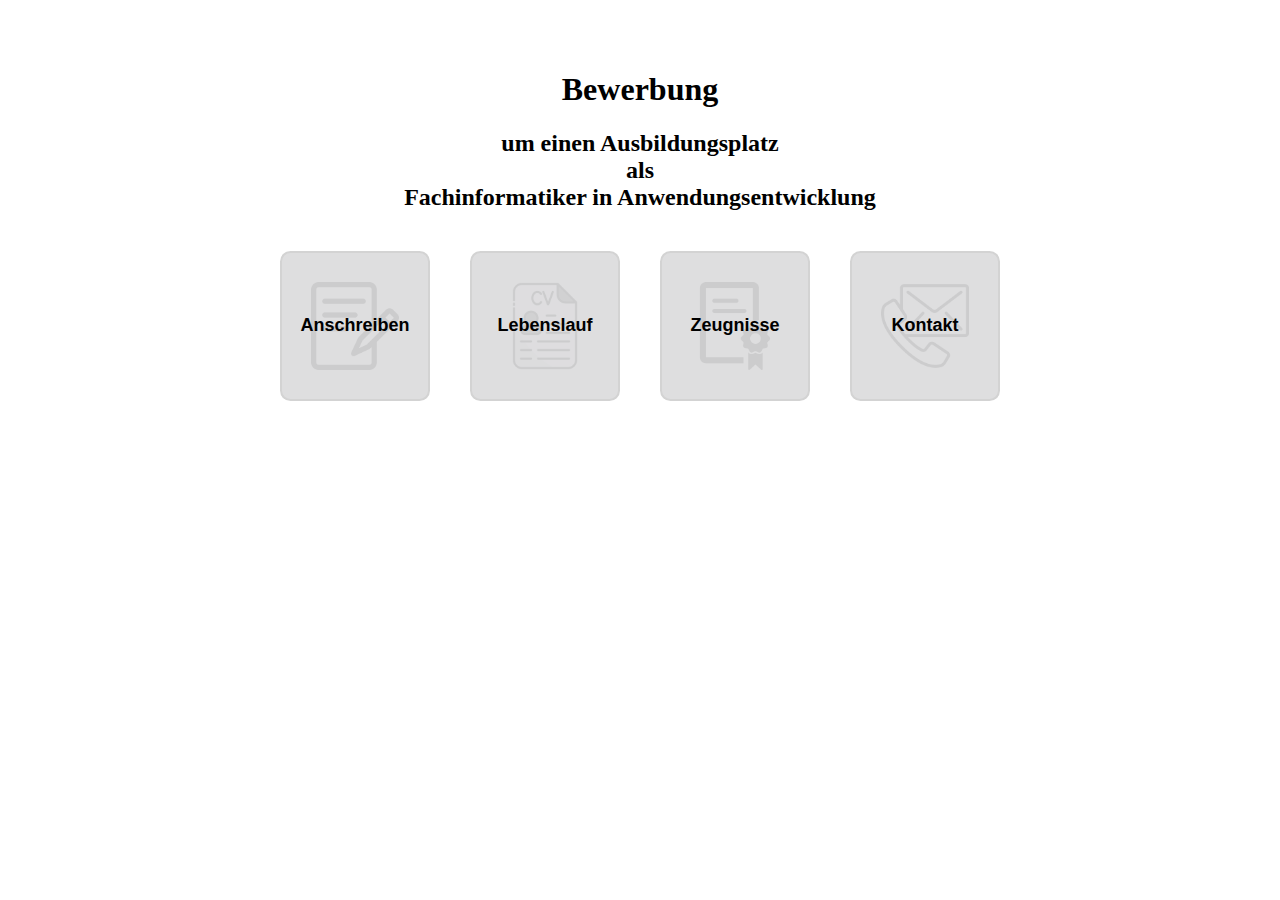
==== index.html @ accc3c57 "Add files via upload" ====
<!DOCTYPE html>
<html lang="de">
<head>
    <meta charset="UTF-8">
    <meta name="viewport" content="width=device-width, initial-scale=1.0">

    <link rel="stylesheet" href="styles.css">

    <title>Bewerbung</title>
</head>

<body class="index">
    <h1>Bewerbung</h1>

    <h2>um einen Ausbildungsplatz 
        <br>als 
        <br>Fachinformatiker in Anwendungsentwicklung
    </h2>

    <div class="button-container">
    <a href="buttons/anschreiben.html" class="link1"><button class="button1"><strong>Anschreiben</strong></button></a>
    <br>
    <a href="buttons/lebenslauf.html" class="link1"><button class="button2"><strong>Lebenslauf</strong></button></a>
    <br>
    <a href="buttons/zeugnisse.html" class="link1"><button class="button3"><strong>Zeugnisse</strong></button></a>
    <br>
    <a href="buttons/kontakt.html" class="link1"><button class="button4"><strong>Kontakt</strong></button></a>
    </div>

</body>
</html>
---- styles.css ----
body {
    padding-top: 50px;
    height: calc(100vh - 50px);
    margin: 0;
}

/*Zentrierte Webpage*/
.index,
.anschreiben,
.lebenslauf,
.zeugnisse {
    text-align: center;
}

/*graue Kopfzeile*/
.grau,
h5 {
    color: gray;
}

/*Zurück oder Weiter Buttons*/
.back,
.forward {
    height: 70px; width: 100px;
    margin: 30px;
    font-size: medium;
    background-color: rgba(145, 145, 150, 0.3);
    border-radius: 7%;
    border: 2px solid rgb(211, 211, 211);
    color: rgb(100, 100, 100);
    cursor: pointer;
}


/*HOMEPAGE*/
/*ab hier sind die Buttons*/
.button-container {
    display: flex;
    justify-content: center;
    align-items: center;
    height: 10vh;
    flex-wrap: wrap;
}

/*Allgemein für alle Buttons in index.html*/
.button1,
.button2,
.button3,
.button4 {
    width: 150px; height: 150px;
    margin: 20px;
    position: relative;
    border: 2px solid rgb(211, 211, 211);
    border-radius: 7%;
    background-color: rgba(145, 145, 150, 0.3);
    text-align: center;
    display: flex;
    align-items: center;
    justify-content: center;
    cursor: pointer;
    font-size: large;
}

/*Pseudo Element für jeweilige Button, da die Hintergrundsbilder nicht gleich sind*/
.button1::before {
    content: '';
    position: absolute;
    width: 100%;
    height: 100%;
    background-image: url(images/anschreiben.png);
    background-size: 60%;
    background-position: center;
    background-repeat: no-repeat;
    opacity: 0.1;
    z-index: -1;
}

.button2::before {
    content: '';
    position: absolute;
    width: 100%;
    height: 100%;
    background-image: url(images/lebenslauf.png);
    background-size: 60%;
    background-position: center;
    background-repeat: no-repeat;
    opacity: 0.1;
    z-index: -1;
}

.button3::before {
    content: '';
    position: absolute;
    width: 100%;
    height: 100%;
    background-image: url(images/zeugnis.png);
    background-size: 60%;
    background-position: center;
    background-repeat: no-repeat;
    opacity: 0.1;
    z-index: -1;
}

.button4::before {
    content: '';
    position: absolute;
    width: 100%;
    height: 100%;
    background-image: url(images/kontakt.png);
    background-size: 60%;
    background-position: center;
    background-repeat: no-repeat;
    opacity: 0.1;
    z-index: -1;
}
/*E N D E der Buttons in index.html*/

/*Link1 ohne Unterstrich*/
.link1 {
    text-decoration: none;
}



/*ANSCHREIBEN*/
/*zurück und weiter Buttons bearbeiten*/
.anschreiben {
    font-size: 18px;
}



/*LEBENSLAUF*/

.bewerbungsbild {
    width: auto;
    height: 400px;
}

table {
    margin: 0 auto;
    width: 400px;
    height: 150px;
}

th {
    padding-right: 10px;
    padding-left: 20px;
    text-align: right;
    padding-top: 5px;
    padding-bottom: 5px;
}

.persoenlich,
.school,
.interessen,
.kenntnisse,
.hobbys {
    padding-left: 10px;
    text-align: left;
    padding-top: 5px;
    padding-bottom: 5px;
}

.datum {
    padding-right: 10px;
    text-align: right;
    font-weight: bold;
    padding-top: 5px;
    padding-bottom: 5px;
}



/*ZEUGNISSE*/
/*Buttons*/
.image-container {
    display: flex;
    justify-content: center;
    align-items: center;
    flex-wrap: wrap;
}

/*allgemein für alle Buttons*/
.img-button1,
.img-button2,
.img-button3,
.img-button4 {
    min-width: 300px; max-width: 300px; 
    height: 450px;
    position: relative;
    background-color: transparent;
    border: none;
    text-align: center;
    display: flex;
    align-items: end;
    justify-content: center;
    cursor: pointer;
    font-size: large;
}

/*Pseudo Element für jeweilige Zeugnis, da die Hintergrundsbilder nicht gleich sind*/
.img-button1::before {
    content: '';
    position: absolute;
    width: 100%;
    height: 100%;
    background-image: url(images/mittlere_reife.jpg);
    background-size: 100%;
    background-position: center;
    background-repeat: no-repeat;
    opacity: 1;
    z-index: -1;
}

.img-button2::before {
    content: '';
    position: absolute;
    width: 100%;
    height: 100%;
    background-image: url(images/gymnasium10.jpg);
    background-size: 100%;
    background-position: center;
    background-repeat: no-repeat;
    opacity: 1;
    z-index: -1;
}

.img-button3::before {
    content: '';
    position: absolute;
    width: 100%;
    height: 100%;
    background-image: url(images/ausbildung11.jpg);
    background-size: 100%;
    background-position: center;
    background-repeat: no-repeat;
    opacity: 1;
    z-index: -1;
}

.img-button4::before {
    content: '';
    position: absolute;
    width: 100%;
    height: 100%;
    background-image: url(images/ausbildung10.jpg);
    background-size: 100%;
    background-position: center;
    background-repeat: no-repeat;
    opacity: 1;
    z-index: -1;
}
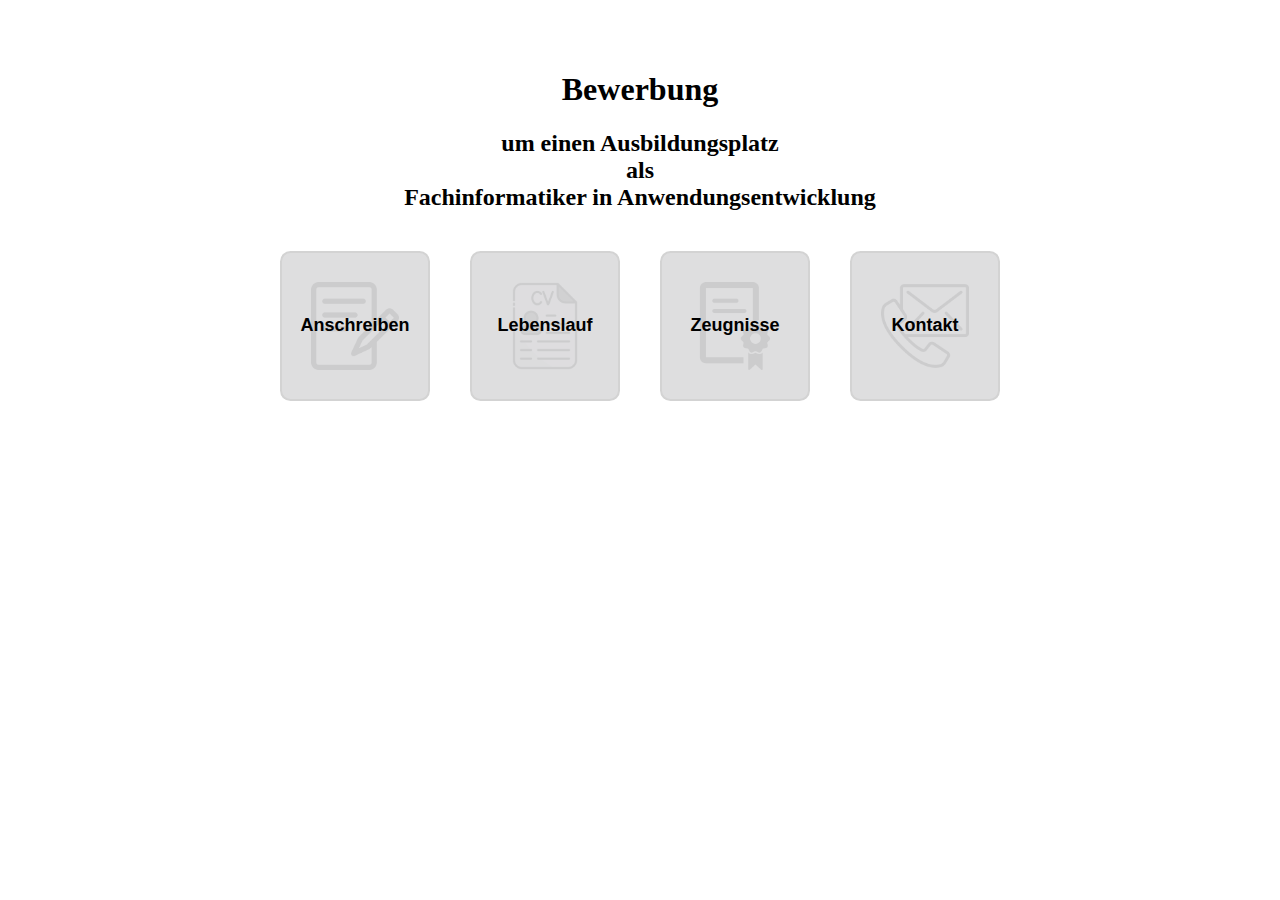
==== commit 577bef2f: "Add files via upload" ====
--- a/index.html
+++ b/index.html
@@ -7,6 +7,7 @@
     <link rel="stylesheet" href="styles.css">
 
     <title>Bewerbung</title>
+    <link rel="icon" type="image/x-icon" href="images/bewerbung.png">
 </head>
 
 <body class="index">
--- a/styles.css
+++ b/styles.css
@@ -250,4 +250,12 @@
     background-repeat: no-repeat;
     opacity: 1;
     z-index: -1;
+}
+
+
+
+/*KONTAKT*/
+.kontakt {
+    list-style: none;
+    align-items: center;
 }